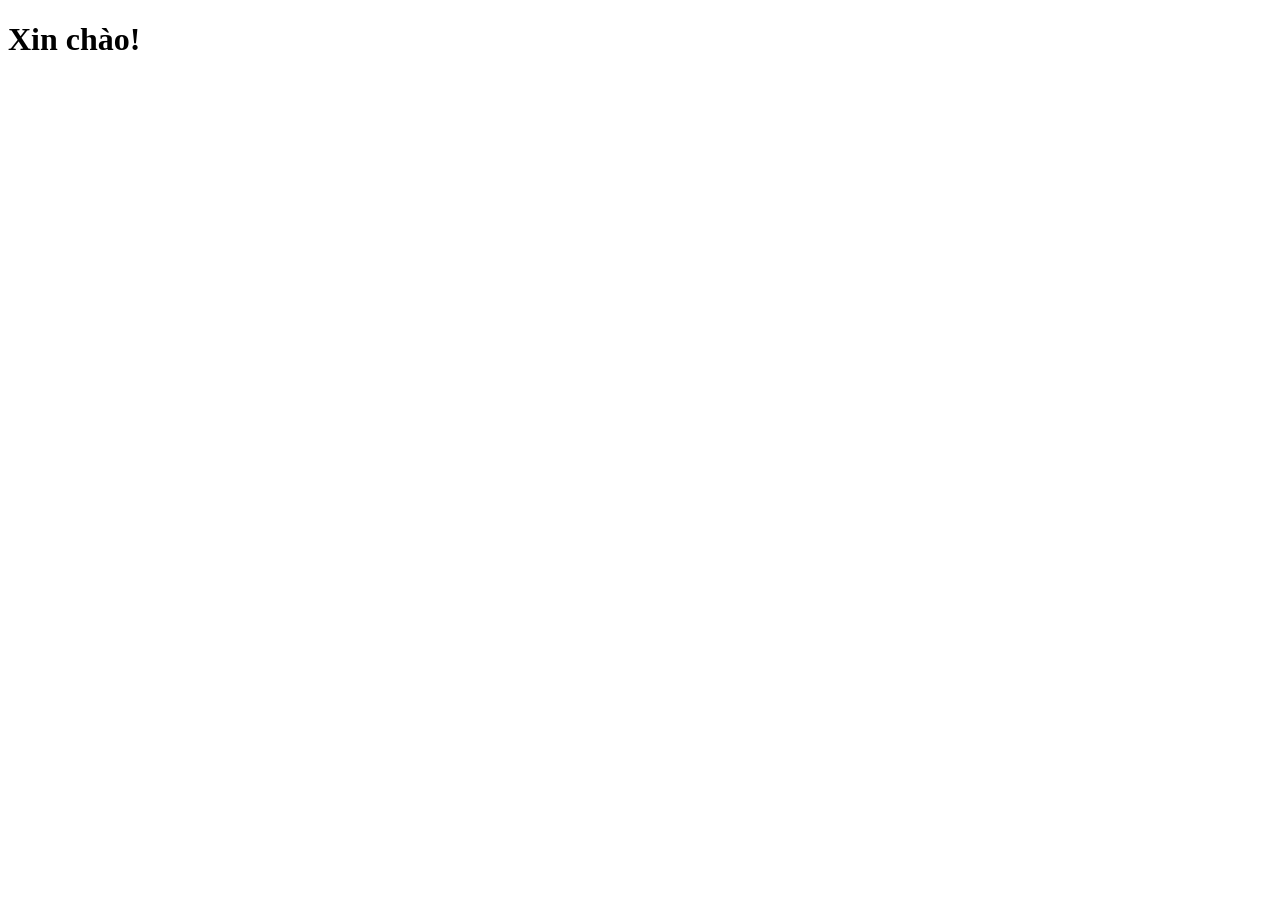
==== index.html @ 0971df16 "first commit" ====
<!doctype html>
<html lang="vi">
<head>
	<meta charset="UTF-8">
	<meta name="viewport" content="width=device-width, initial-scale=1.0">
	<title>Lời chào</title>
</head>
<body>
	<h1>Xin chào!</h1>
</body>
</html>
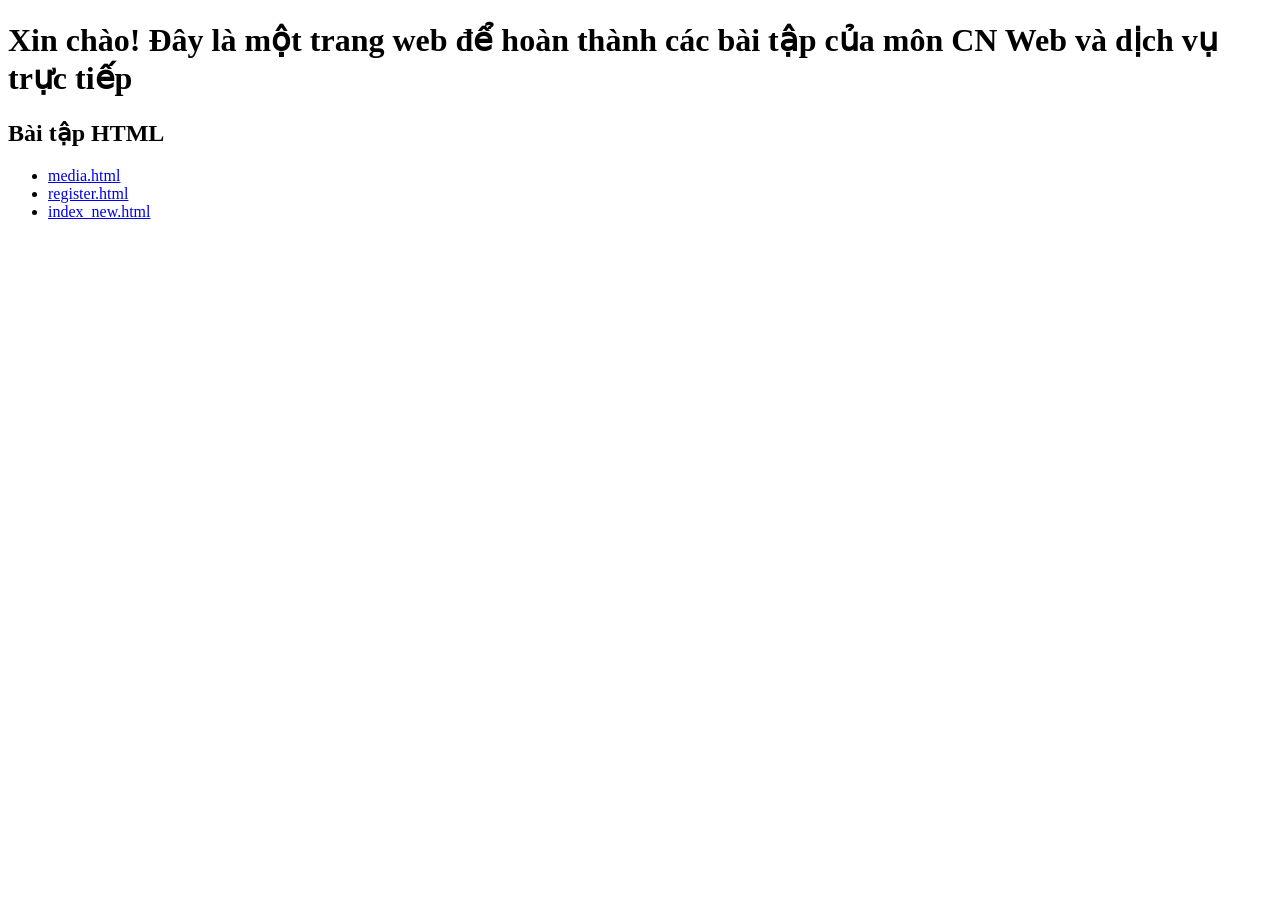
==== commit e01e40aa: "updata baitaphtml" ====
--- a/index.html
+++ b/index.html
@@ -6,6 +6,20 @@
 	<title>Lời chào</title>
 </head>
 <body>
-	<h1>Xin chào!</h1>
+	<h1>Xin chào! Đây là một trang web để hoàn thành các bài tập của 
+		môn CN Web và dịch vụ trực tiếp</h1>
+	
+		<h2>Bài tập HTML</h2>
+		<ul>
+			<li>
+				<a href="baitaphtml/media.html">media.html</a>
+			</li>
+			<li>
+				<a href="baitaphtml/register.html">register.html</a>
+			</li>
+			<li>
+				<a href="baitaphtml/index_new.html">index_new.html</a>
+			</li>
+		</ul>
 </body>
 </html>
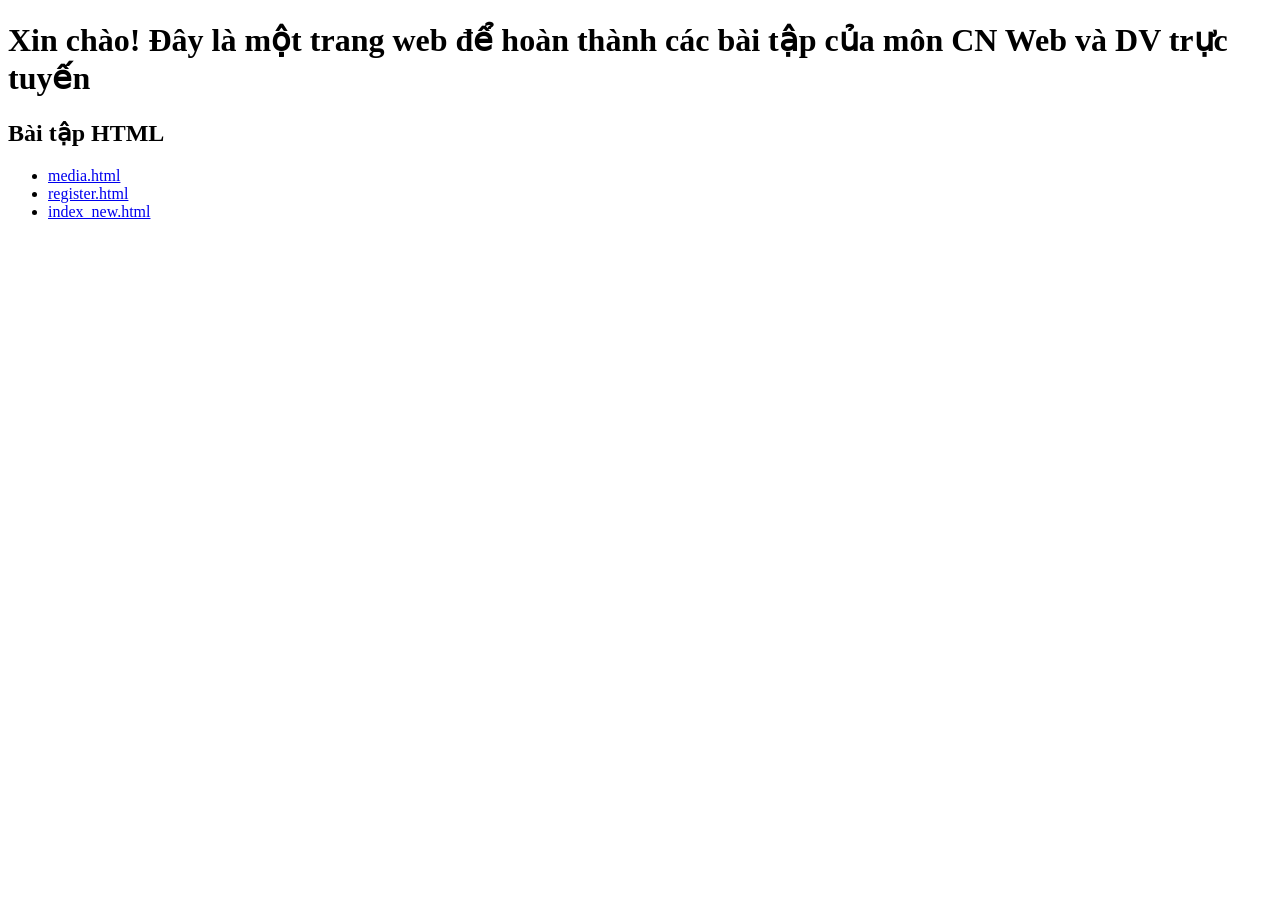
==== commit ccbc4684: "Update baitapHTML: fix css" ====
--- a/index.html
+++ b/index.html
@@ -7,18 +7,18 @@
 </head>
 <body>
 	<h1>Xin chào! Đây là một trang web để hoàn thành các bài tập của 
-		môn CN Web và dịch vụ trực tiếp</h1>
+		môn CN Web và DV trực tuyến</h1>
 	
 		<h2>Bài tập HTML</h2>
 		<ul>
 			<li>
-				<a href="baitaphtml/media.html">media.html</a>
+				<a href="baitapHTML/media.html">media.html</a>
 			</li>
 			<li>
-				<a href="baitaphtml/register.html">register.html</a>
+				<a href="baitapHTML/register.html">register.html</a>
 			</li>
 			<li>
-				<a href="baitaphtml/index_new.html">index_new.html</a>
+				<a href="baitapHTML/index_new.html">index_new.html</a>
 			</li>
 		</ul>
 </body>
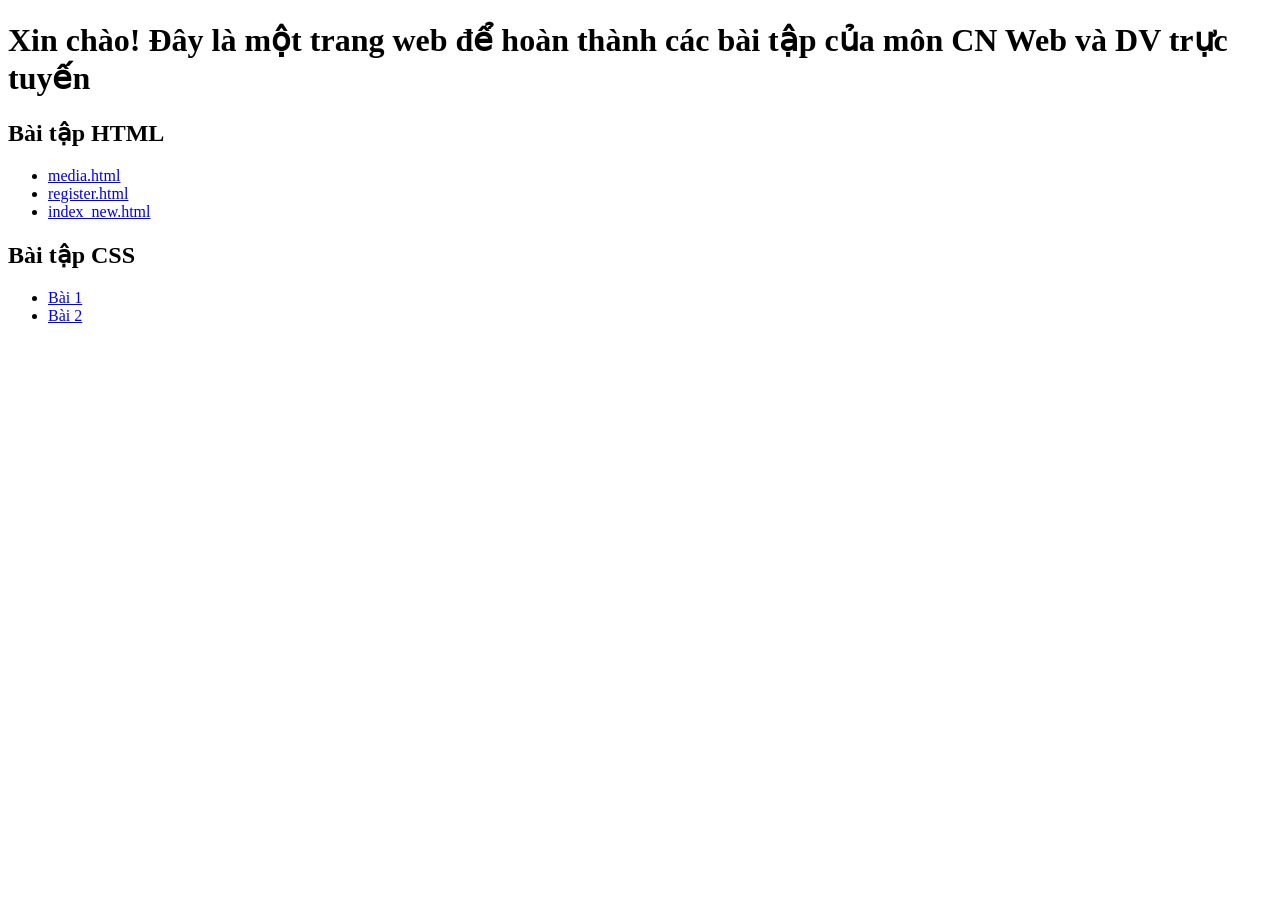
==== commit 62b81c27: "Update main index" ====
--- a/index.html
+++ b/index.html
@@ -8,18 +8,33 @@
 <body>
 	<h1>Xin chào! Đây là một trang web để hoàn thành các bài tập của 
 		môn CN Web và DV trực tuyến</h1>
-	
-		<h2>Bài tập HTML</h2>
-		<ul>
-			<li>
-				<a href="baitapHTML/media.html">media.html</a>
-			</li>
-			<li>
-				<a href="baitapHTML/register.html">register.html</a>
-			</li>
-			<li>
-				<a href="baitapHTML/index_new.html">index_new.html</a>
-			</li>
-		</ul>
+		<div>
+			<h2>Bài tập HTML</h2>
+			<ul>
+				<li>
+					<a href="baitaphtml/media.html">media.html</a>
+				</li>
+				<li>
+					<a href="baitaphtml/register.html">register.html</a>
+				</li>
+				<li>
+					<a href="baitaphtml/index_new.html">index_new.html</a>
+				</li>
+			</ul>
+		</div>
+
+		<div>
+			<h2>Bài tập CSS</h2>
+			<ul>
+				<li>
+					<a href="baitapCSS/bai1/trang.html">Bài 1</a>
+				</li>
+				<li>
+					<a href="baitaphtml/bai2/trang.html">Bài 2</a>
+				</li>
+			</ul>
+		</div>
+		
+
 </body>
 </html>
